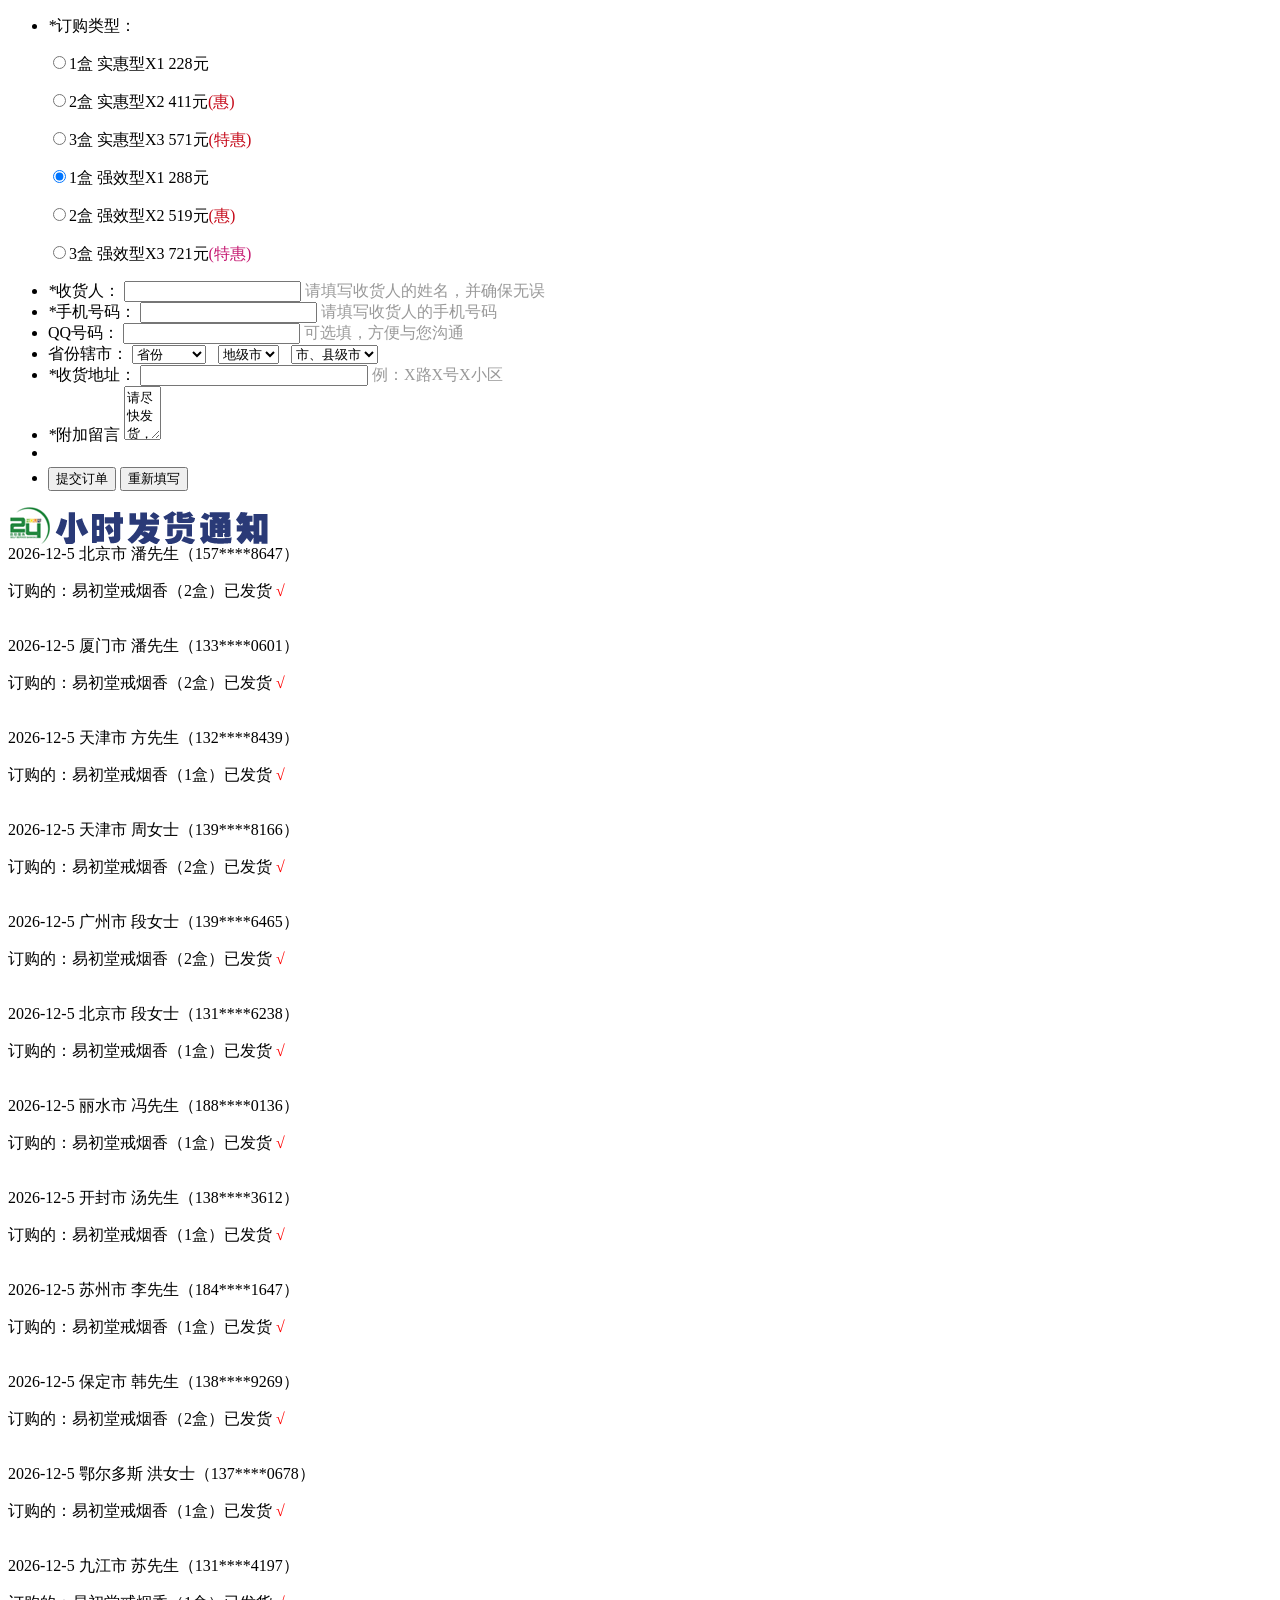
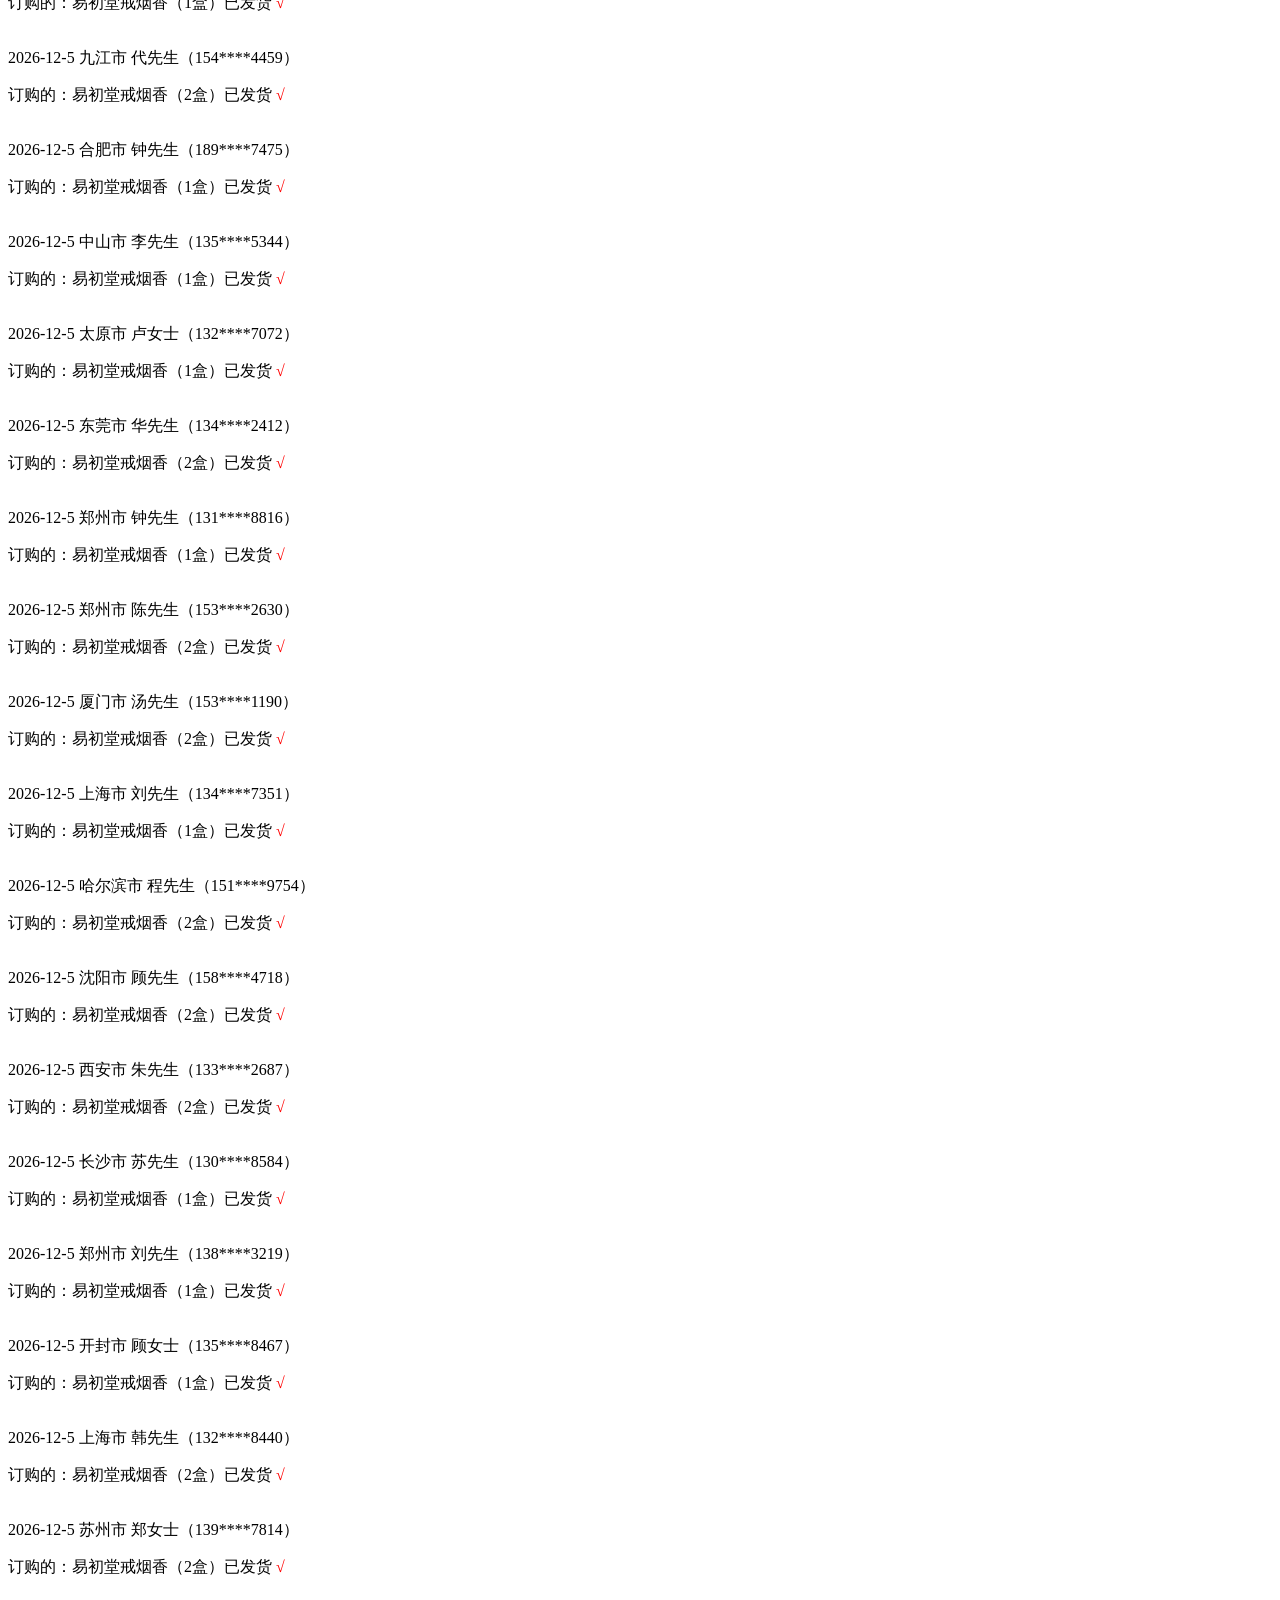
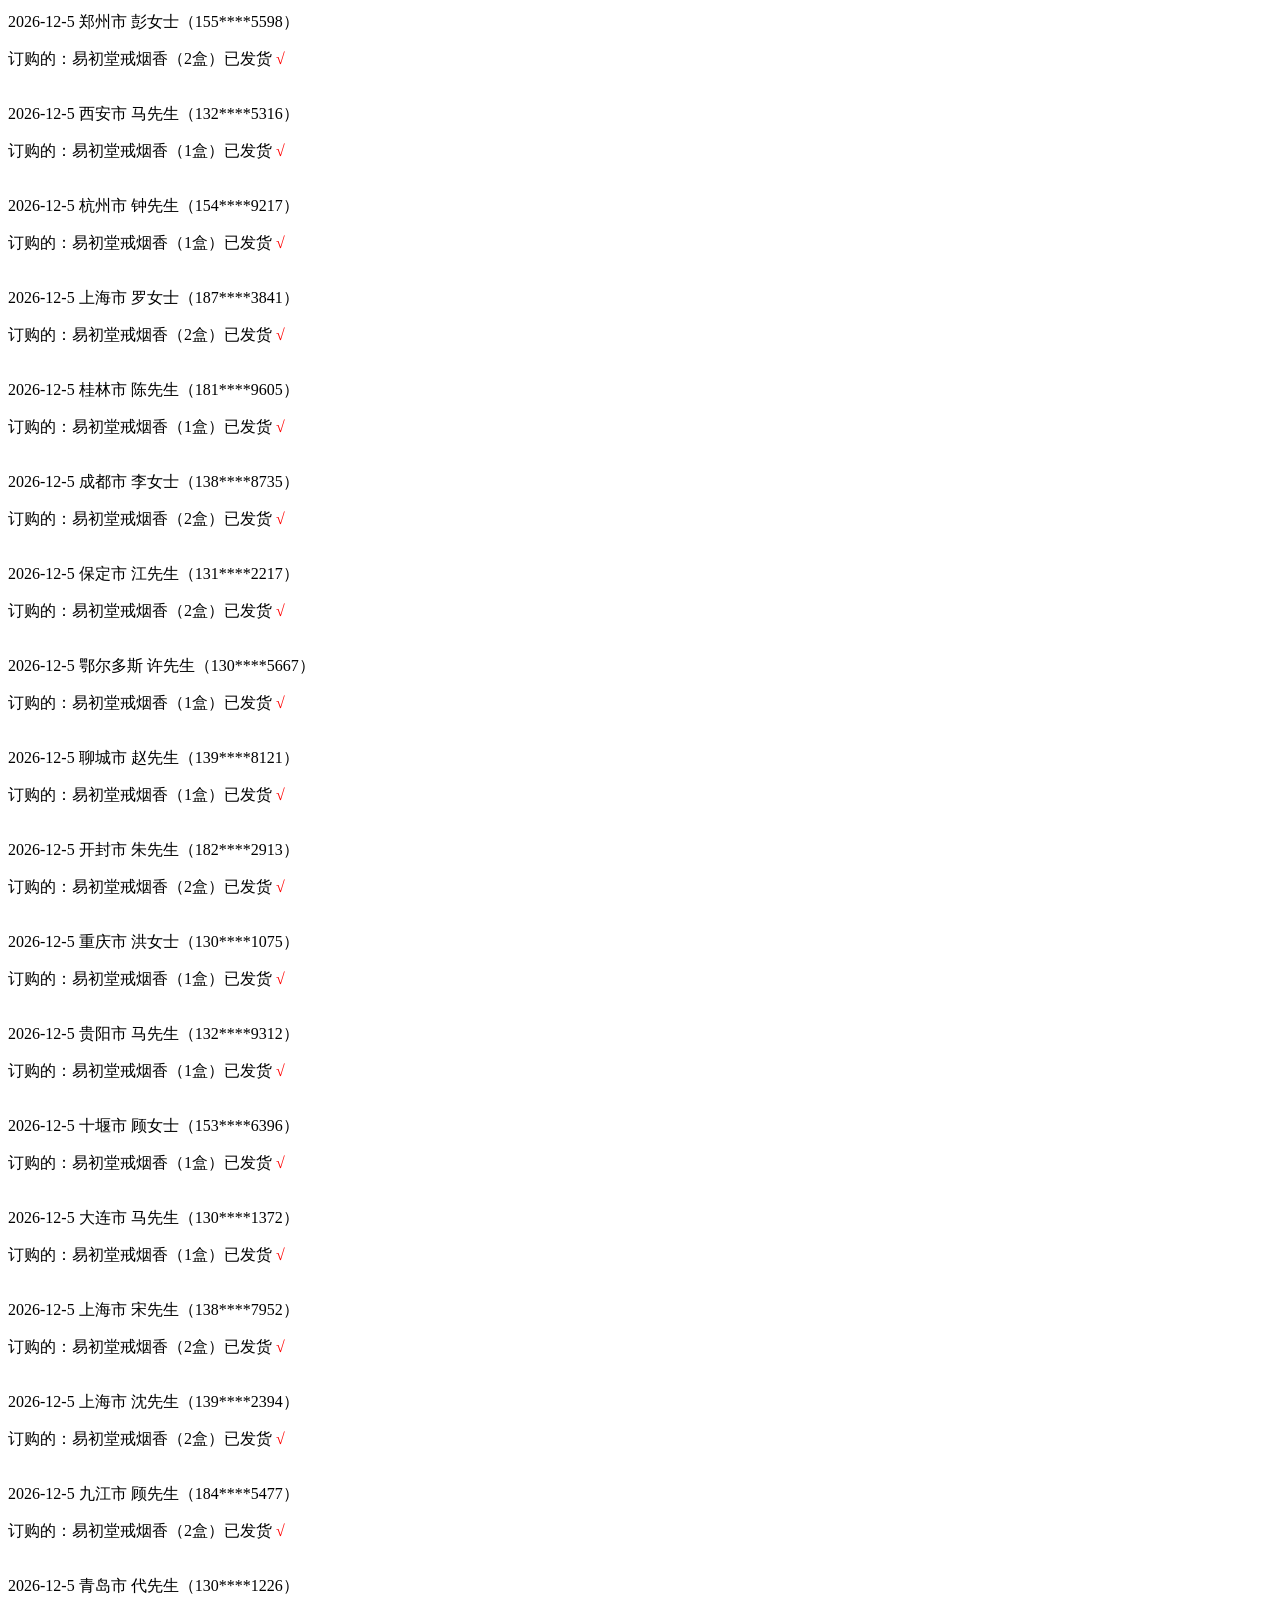
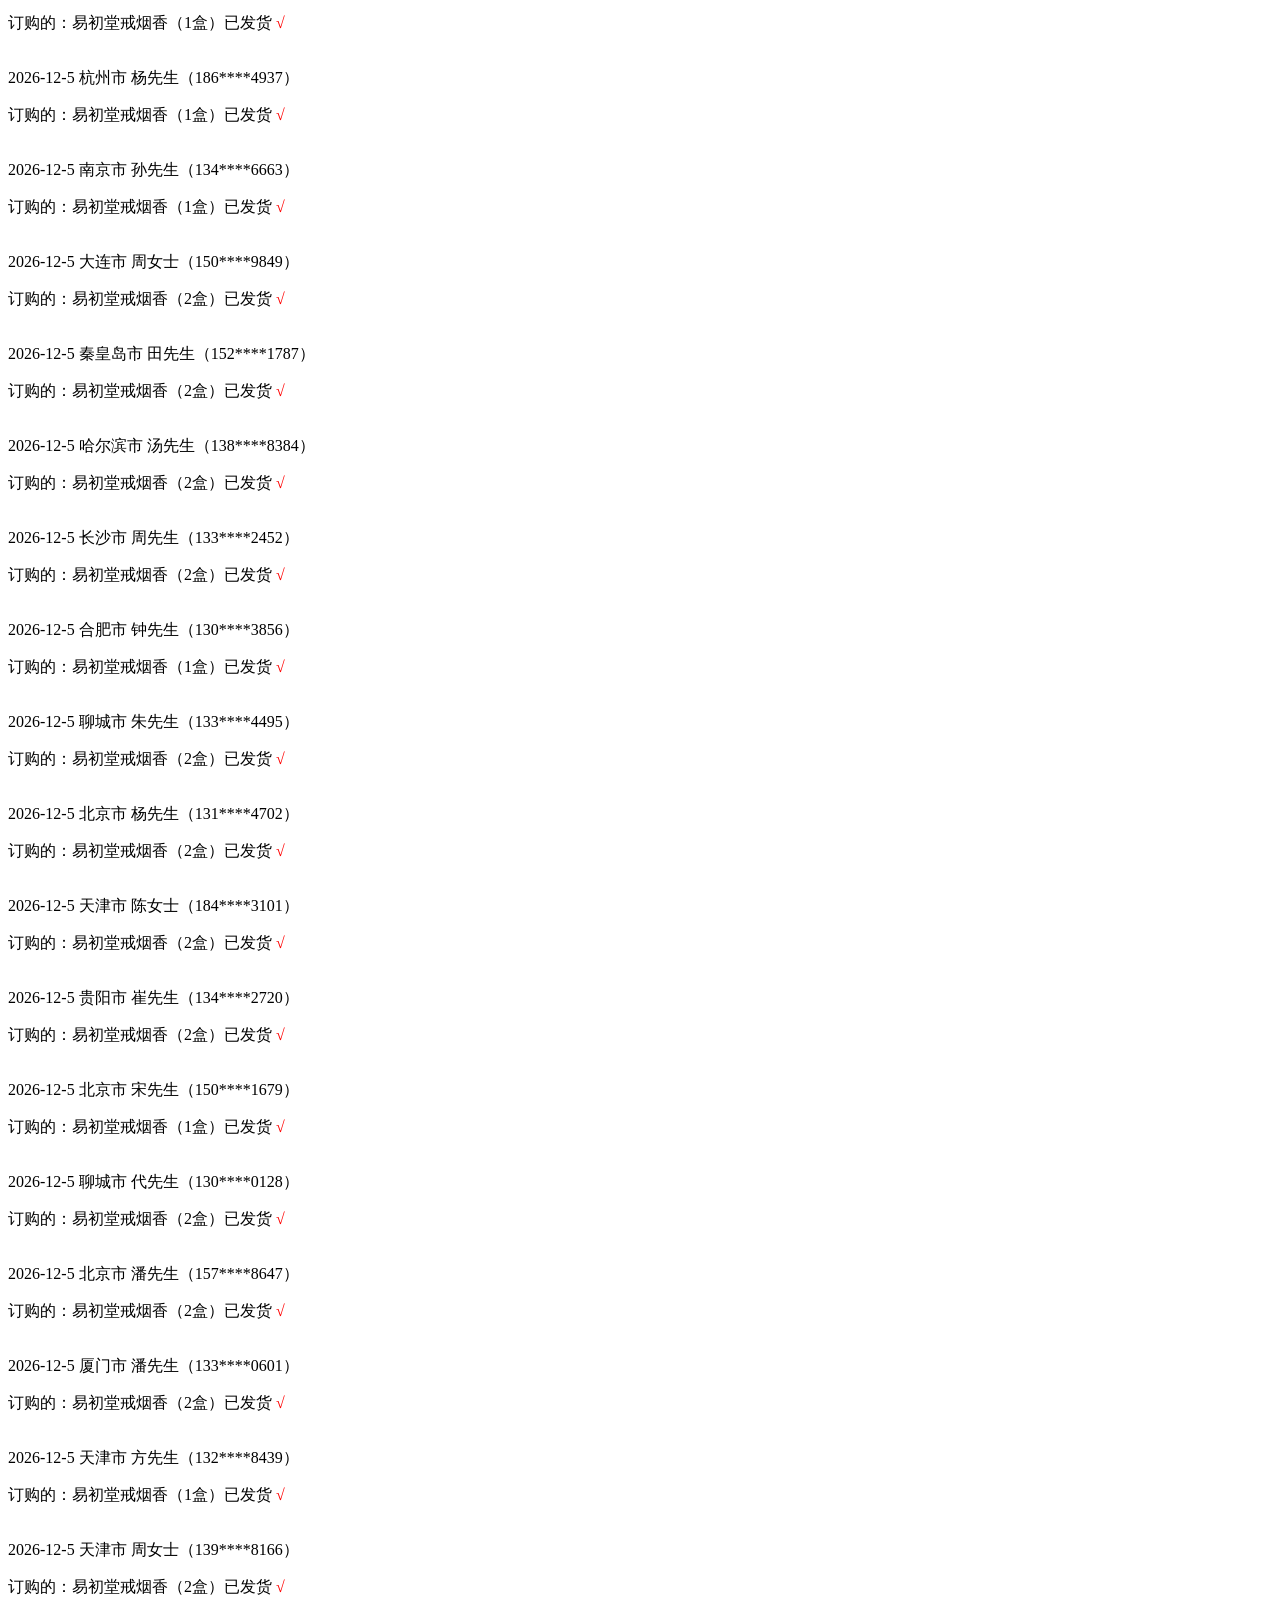
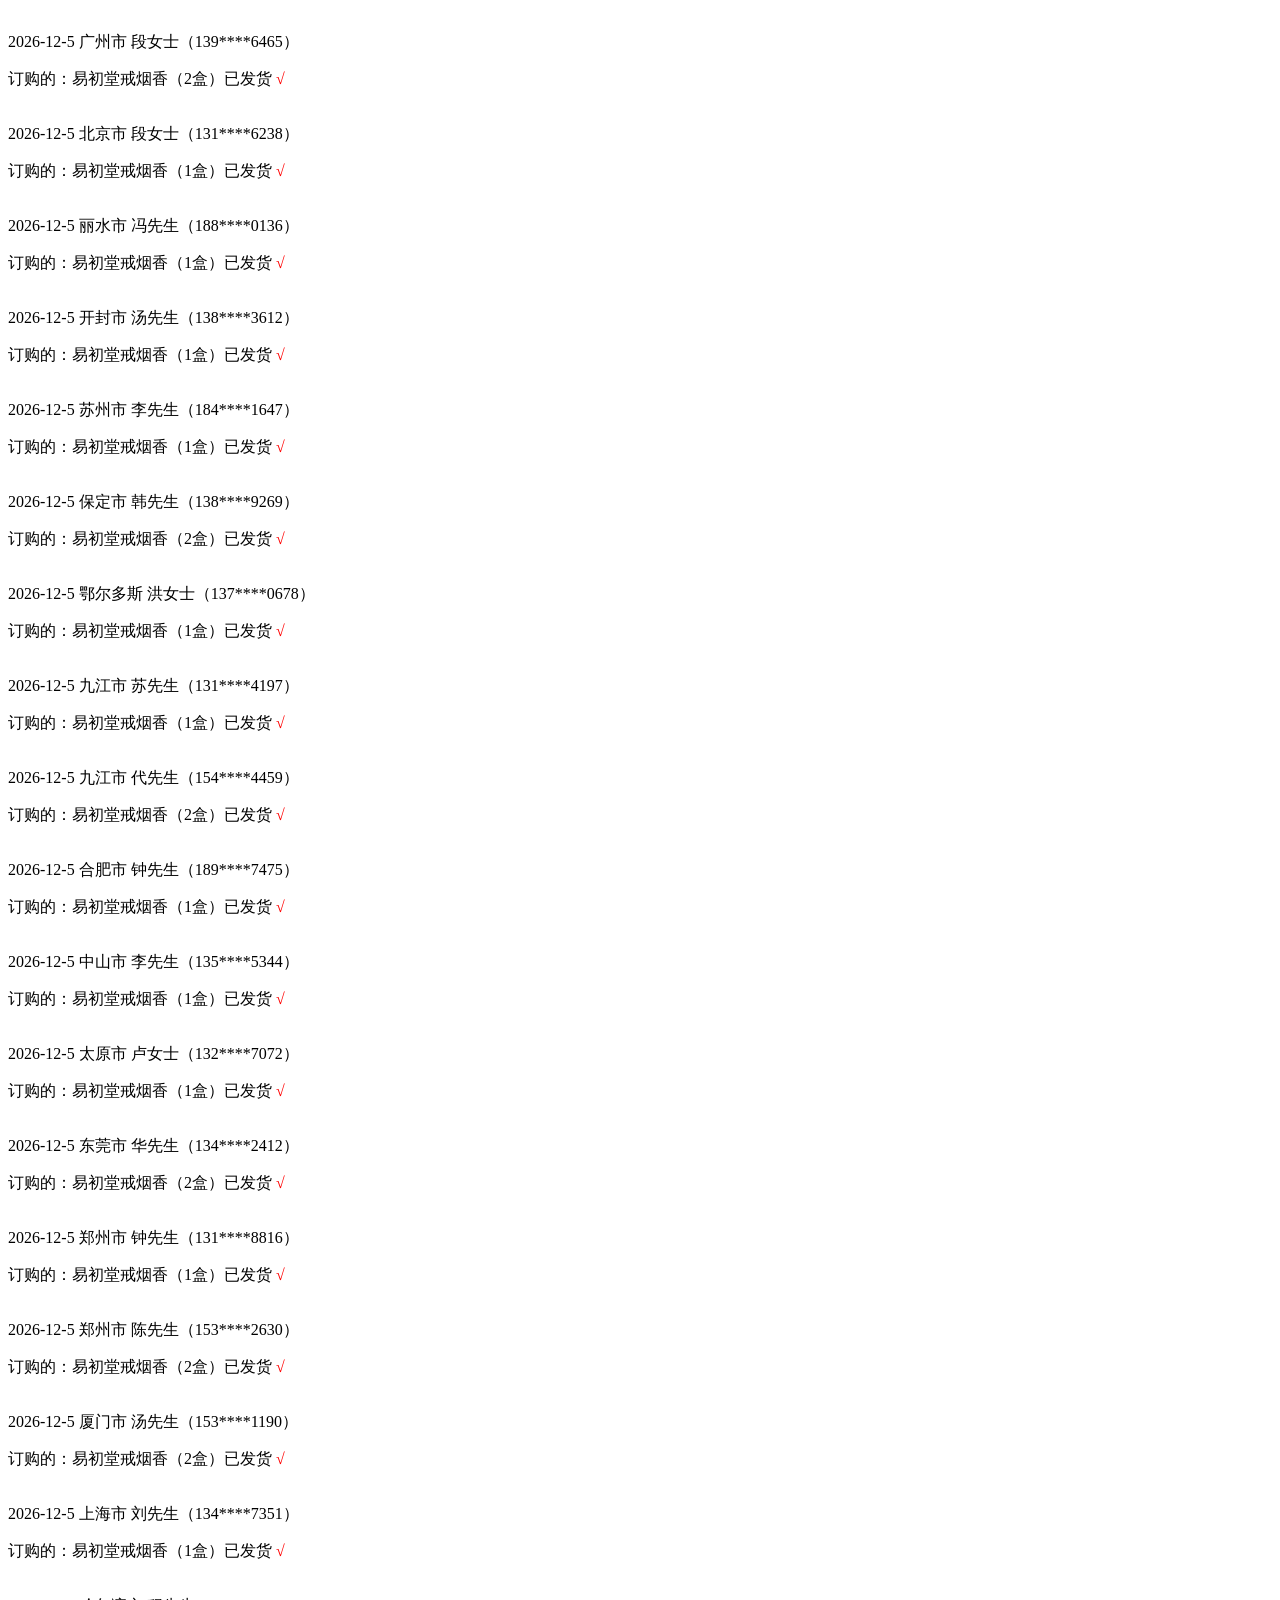
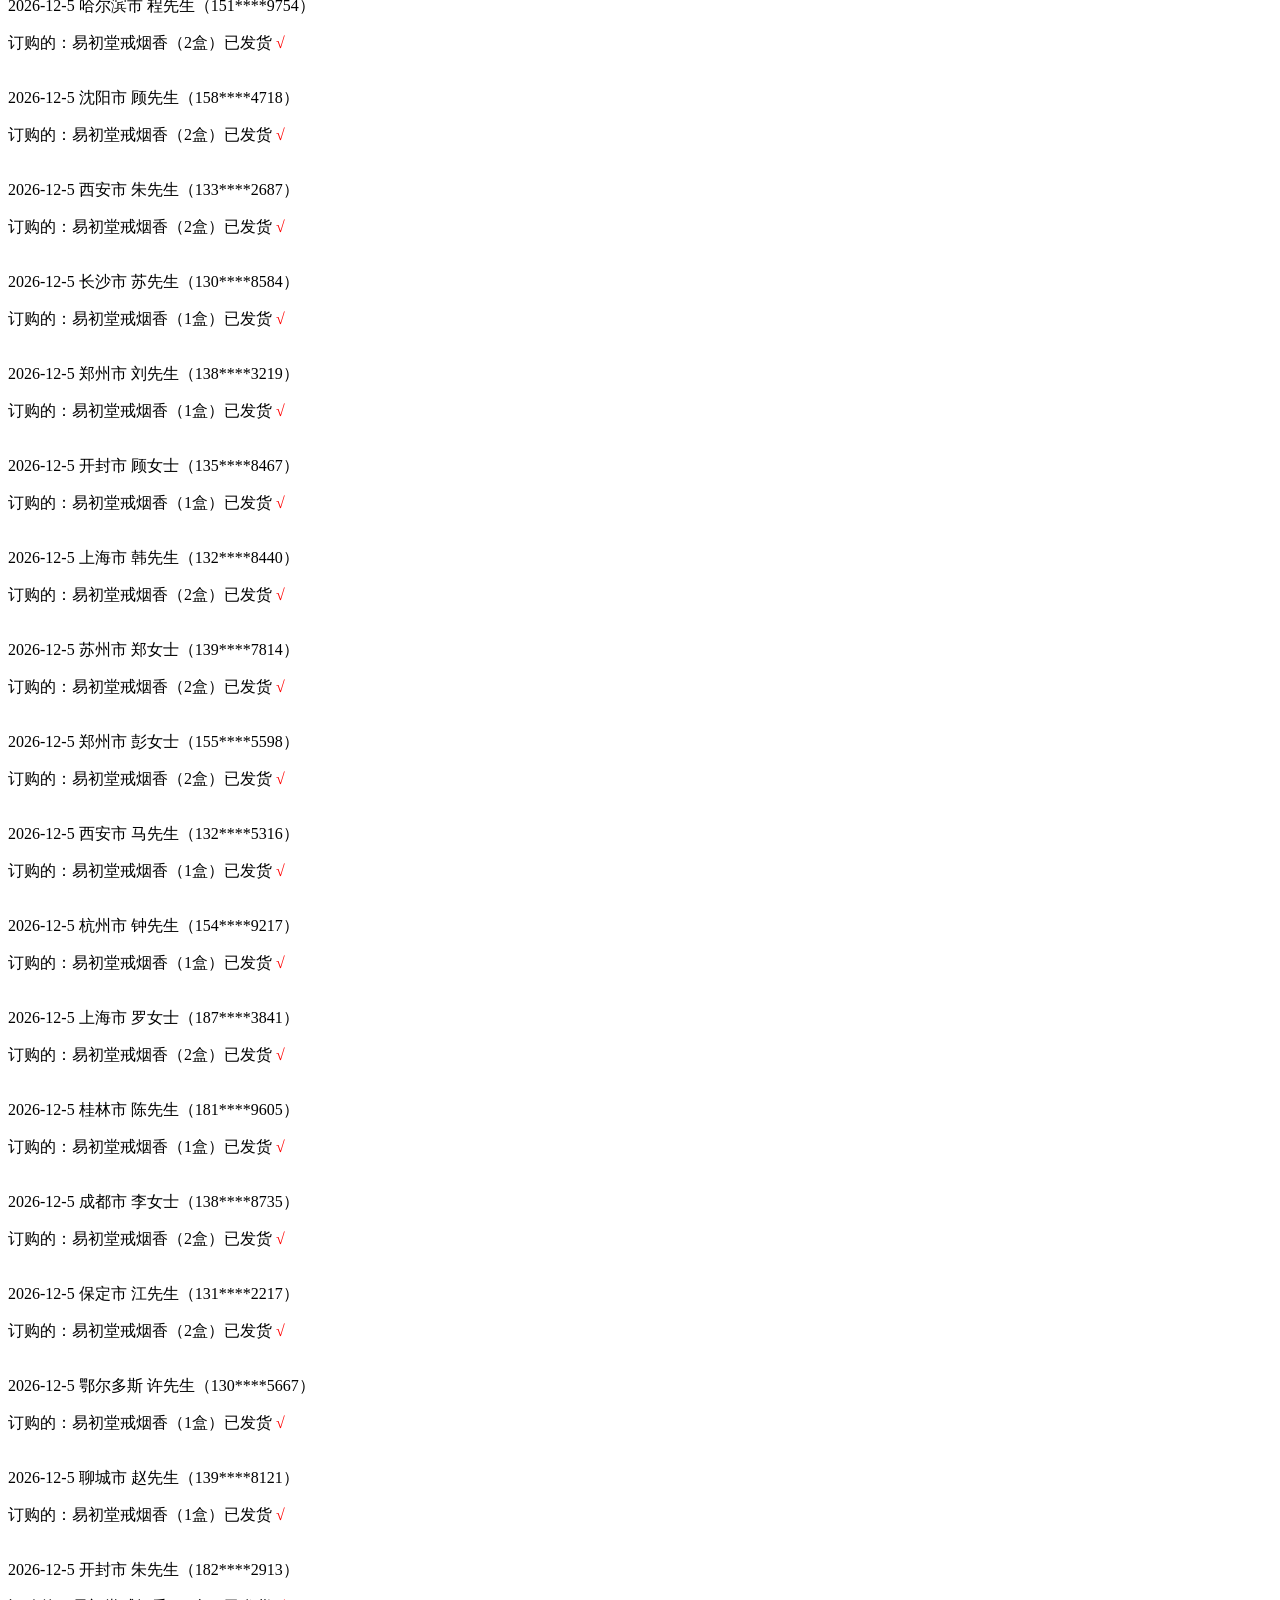
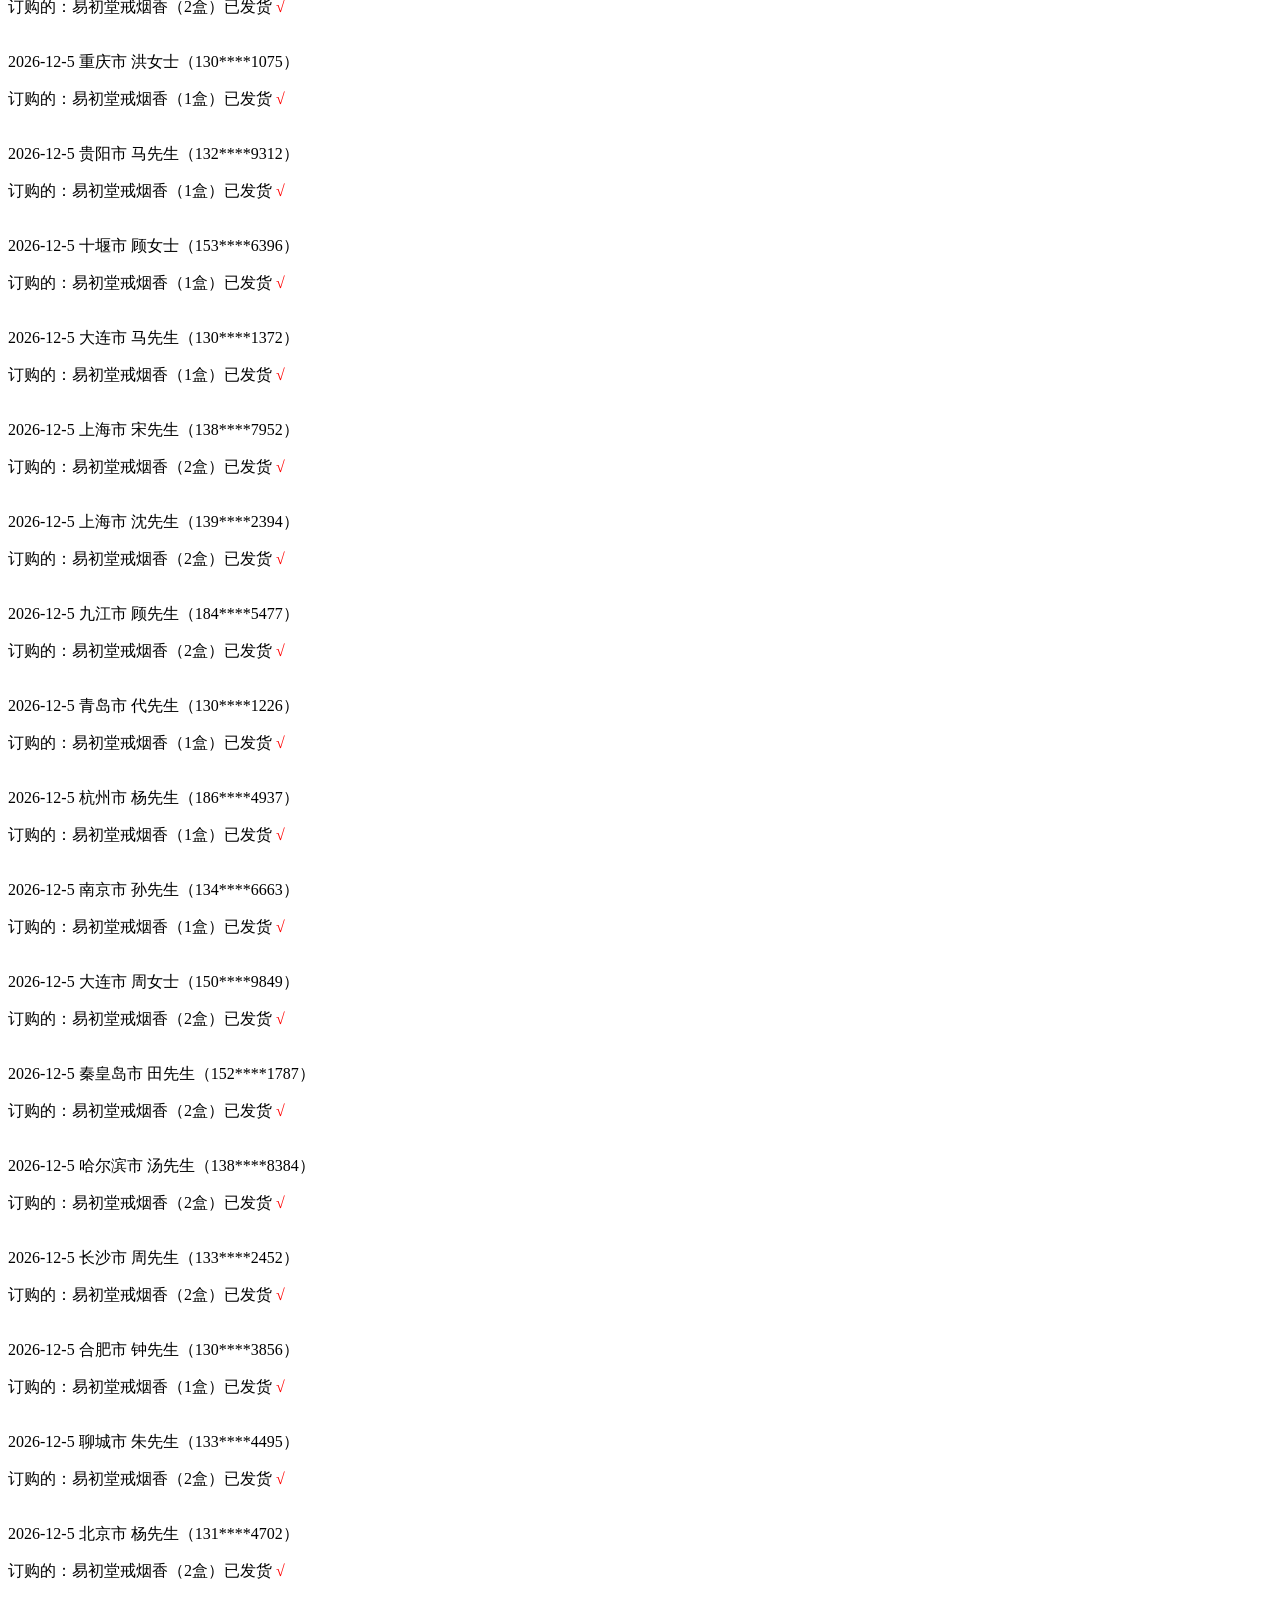
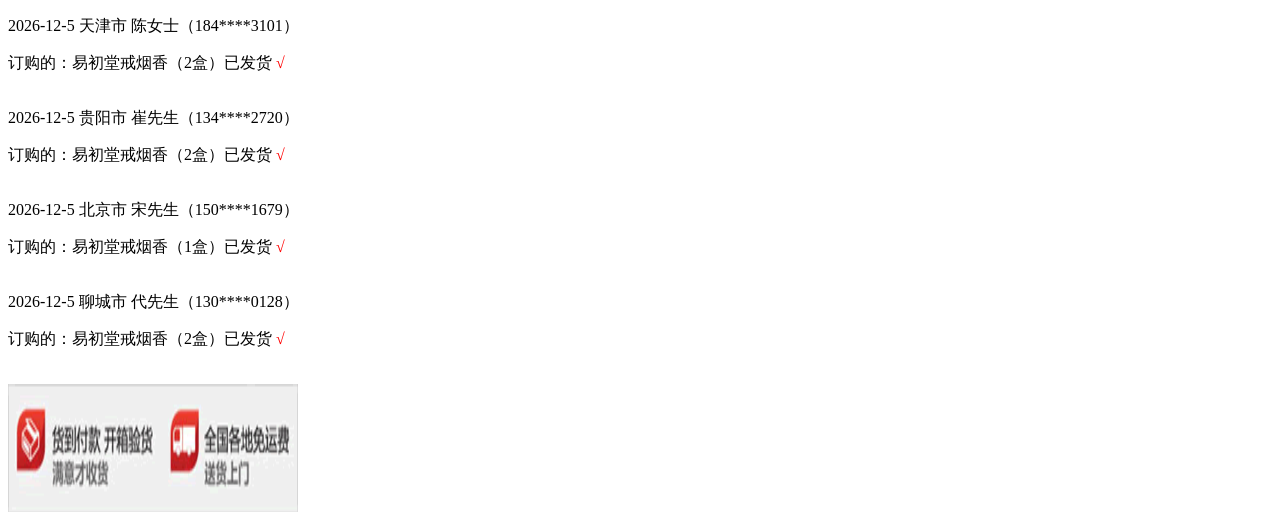
==== files/order.html @ 6dbd4be1 "update project: support return html page" ====
<!DOCTYPE HTML PUBLIC "-//W3C//DTD HTML 4.01 Transitional//EN" "http://www.w3c.org/TR/1999/REC-html401-19991224/loose.dtd">
<HTML xmlns="http://www.w3.org/1999/xhtml">
<HEAD>
<TITLE>张振亚戒烟香官方网站-在线订购系统</TITLE>
<meta name="keywords" content="在线订购张振亚戒烟香">
<meta name="description" content="张振亚戒烟香官网提醒您：只需要输入订购信息，我们客服人员将会在24小时内跟您联系确认地址发货！">
<META http-equiv=Content-Type content="text/html; charset=UTF-8">
<link href="https://jdwang1.github.io/ad_jieyan/files/public.css" rel="stylesheet" type="text/css" />
<SCRIPT language=javascript>

        var code;
        function createCode()
        {
         code = "";
         var codeLength = 6; //验证码的长度
         var checkCode = document.getElementById("checkCode");
         var codeChars = new Array(0, 1, 2, 3, 4, 5, 6, 7, 8, 9,
              'a','b','c','d','e','f','g','h','i','j','k','l','m','n','o','p','q','r','s','t','u','v','w','x','y','z',
              'A', 'B', 'C', 'D', 'E', 'F', 'G', 'H', 'I', 'J', 'K', 'L', 'M', 'N', 'O', 'P', 'Q', 'R', 'S', 'T', 'U', 'V', 'W', 'X', 'Y', 'Z'); //所有候选组成验证码的字符，当然也可以用中文的
         for(var i = 0; i < codeLength; i++)
         {
          var charNum = Math.floor(Math.random() * 52);
          code += codeChars[charNum];
         }
         if(checkCode)
         {
          checkCode.className = "code";
          checkCode.innerHTML = code;
         }

        }
        function validateCode()
        {
         var inputCode=document.forma.pwd.value;
         if(inputCode.length <= 0)
         {
          alert("请输入验证码！");
         }
         else if(inputCode.toUpperCase() != code.toUpperCase())
         {
           alert("验证码输入有误！");
           createCode();
         }
         else
         {
          // alert("验证码正确！");
          return true;
         }
         return false;
        }



    function checkform(){
            	if(document.forma.username.value==''){
            		alert('请填写收货人的姓名！');
            		document.forma.username.focus();
            		return false;
            	}
				if (forma.username.value.length < 2 || forma.username.value.length > 20)
	{
		alert("提示：姓名格式错误！");
		forma.username.focus();
		return (false);
	}
				if(document.forma.product.value==''){
            		alert('产品类型不能为空，请重新填写！');
            		document.forma.product.focus();
            		return false;
            	}
				if(document.forma.mobile.value==''){
            		alert('提示：填写的手机号码错误，必须是11位！');
            		document.forma.mobile.focus();
            		return false;
            	}
				if (forma.mobile.value.length < 11 || forma.mobile.value.length >11)
	{
		alert("提示：手机只能是11位数字！");
		forma.mobile.focus();
		return (false);
	}

				if(document.forma.address.value==''){
            		alert('提示：请填写您的收件地址！');
            		document.forma.address.focus();
            		return false;
            	}
				if(forma.address.value.length<2 || forma.address.value.length >60){
            		alert('提示：收件地址错误，请填写详细地址！');
            		document.forma.address.focus();
            		return false;
            	}
				if(forma.guest.value.length<2 || forma.guest.value.length >60){
            		alert('提示：留言必须填写！');
            		document.forma.guest.focus();
            		return false;
            	}

                // return validateCode();
    return true;
	
}
</SCRIPT>

<SCRIPT language=JavaScript>
<!--
function MM_reloadPage(init) {  //reloads the window if Nav4 resized
  if (init==true) with (navigator) {if ((appName=="Netscape")&&(parseInt(appVersion)==4)) {
    document.MM_pgW=innerWidth; document.MM_pgH=innerHeight; onresize=MM_reloadPage; }}
  else if (innerWidth!=document.MM_pgW || innerHeight!=document.MM_pgH) location.reload();
}
MM_reloadPage(true);
// -->
</SCRIPT>
</HEAD>
<BODY onload="createCode()">

<DIV id=wforder>
  <DIV class=wforderl>
    <!--<FORM name=forma onSubmit="return checkform();" action="http://119.29.81.170:8088/submit" method=post style="width:100%;margin:0;" target="_self">-->
    <FORM name=forma onSubmit="return checkform();" action="/submit" method=post style="width:100%;margin:0;" target="_self">

	<input type="hidden" value="" name="referer" id="referer">

<input type="hidden" value="" name="url" id="url">

<input type="hidden" value="" name="purl" id="purl">

<script>

document.getElementById("referer").value = opener?opener.location.href:(top.document.referrer?top.document.referrer:top.location.href);

document.getElementById("url").value = top.location.href;

document.getElementById("purl").value = document.location;

</script>
      <DIV class=bdbox>
        <UL>
		<LI class="product"><SPAN class=bdl><EM>*</EM>订购类型：</SPAN> <SPAN class=bdr>
		  <div class="select">
		<div class="select_l">
		<dl><input type='radio' name='product' id="product" value='1盒 实惠型X1 228元'>1盒 实惠型X1 228元</dl>
		<dl><input type='radio' name='product' id="product" value='2盒 实惠型X2 411元'>2盒 实惠型X2 411元<font color="#c50717">(惠)</font></dl>
		<dl><input type='radio' name='product' id="product" value='3盒 实惠型X3 571元'>3盒 实惠型X3 571元<font color="#c50717">(特惠)</font></dl>
		</div>
		<div class="select_r">
		<dl><input type='radio' name='product' id="product" value='1盒 强效型X1 288元' checked>1盒 强效型X1 288元</dl>
		<dl><input type='radio' name='product' id="product" value='2盒 强效型X2 519元'>2盒 强效型X2 519元<font color="#c50717">(惠)</font></dl>
		<dl><input type='radio' name='product' id="product" value='3盒 强效型X3 721元'>3盒 强效型X3 721元<font color="#c501717">(特惠)</font></dl>
		</div>
		</div>
          </SPAN></LI>
          <LI><SPAN class=bdl><EM>*</EM>收货人：</SPAN><SPAN class=bdr>
            <INPUT name=username id="username"
  class="txt kda">
            <font color="#999999">请填写收货人的姓名，并确保无误</font></SPAN></LI>
          <LI><SPAN class=bdl><EM>*</EM>手机号码：</SPAN><SPAN class=bdr>
            <INPUT name=mobile id="mobile"
  class="txt kda">
            <font color="#999999">请填写收货人的手机号码</font></SPAN></LI>
          <LI><SPAN class=bdl>QQ号码：</SPAN><SPAN class=bdr>
            <INPUT name=qq
  class="txt kda">
            <font color="#999999">可选填，方便与您沟通</font> </SPAN></LI>
			
			  <LI><SPAN class=bdl>省份辖市：</SPAN><SPAN class=bdr>
            <select id="s_province" name="s_province"></select>&nbsp;&nbsp;
    <select id="s_city" name="s_city" ></select>&nbsp;&nbsp;
    <select id="s_county" name="s_county"></select>
    <script type="text/javascript" src="js/area.js"></script>
    <script type="text/javascript">_init_area();</script> </SPAN></LI>
          <LI><SPAN class=bdl><EM>*</EM>收货地址：</SPAN><SPAN class=bdr>
            <INPUT 
  class="txt kda" name=address style="width:220px;">
          <font color="#999999">例：X路X号X小区 </font></SPAN></LI>
          <LI class=guest style="height:48px;"><SPAN class=bdl><EM>*</EM>附加留言</SPAN><SPAN class=bdr>
            <TEXTAREA name=guest cols="2" class="guest wydb" style="height:48px;">请尽快发货，送货之前请电话联系，谢谢！</TEXTAREA>
          </SPAN></LI>

            <LI style="margin-top:10px;">          </LI>

          <!--<LI style="margin-top:15px;">-->
              <!--<SPAN class=bdl><EM>*</EM>验证码：</SPAN>-->
              <!--<SPAN class=bdr>-->
                  <!--<input type="text" name="CheckCode" id="pwd" class="inp" placeholder='验证码'  style="width:80px;float:left; height:20px; line-height:20px;"/>-->
                  <!--<div style="cursor:pointer;margin-left:0px;text-transform:uppercase; PADDING-LEFT:100px;" >-->
                      <!--<span class="code" id="checkCode" nclick="createCode()" ></span> &nbsp; &nbsp;&nbsp;-->
                      <!--<a href="#" onclick="createCode()">看不清换一张</a>-->
                  <!--</div>-->

              <!--&lt;!&ndash;<img id="vdimgck" align="absmiddle" onClick="createCode();" style="cursor:pointer;margin-left:0px;text-transform:uppercase;" alt="看不清？点击更换" src="http://shop.3tjy.com/Code_11.asp"  height="20" />&ndash;&gt;-->
          <!--</SPAN></LI>-->


          <LI style="margin-top:5px;"><SPAN class=bdl><EM></EM></SPAN><SPAN class=bdr>
            <INPUT class="send suba" value=提交订单 type=submit name=submit>
            <input type="reset" name="reset" value="重新填写" class="send subb" />
          </SPAN></LI>
        </UL>
      </DIV>
    </FORM>
  </DIV>
  <DIV class=wforderr>
    <DIV class=wftitle><IMG src="fhtit.gif" alt="tt"></DIV>
    <DIV style="OVERFLOW: hidden" id=wffahuo>
      <DIV style="OVERFLOW: hidden" id=wffahuo1>
        <SCRIPT type=text/javascript src="js/fahuo.js"></SCRIPT>
      </DIV>
      <DIV id=wffahuo2></DIV>
    </DIV>
    <DIV style="WIDTH: 290px; HEIGHT: 128px; OVERFLOW: hidden"><IMG 
src="tubiao.gif" alt="g" width=290 height=130></DIV>
    <SCRIPT type=text/javascript>
		    var speeds=30;
			var wffahuo=document.getElementById('wffahuo');
			var wffahuo1=document.getElementById('wffahuo1');
			var wffahuo2=document.getElementById('wffahuo2');
			wffahuo2.innerHTML=wffahuo1.innerHTML
			function Marquee1(){
			    if(wffahuo2.offsetHeight-wffahuo.scrollTop<=0)
				wffahuo.scrollTop-=wffahuo1.offsetHeight
				else{
				    wffahuo.scrollTop++
				}
			}
			var MyMar1=setInterval(Marquee1,speeds)
			wffahuo.onmouseover=function(){
			    clearInterval(MyMar1)
			}
			wffahuo.onmouseout=function(){
			    MyMar1=setInterval(Marquee1,speeds)
			}
		</SCRIPT>
  </DIV>
</DIV>
</BODY></HTML>
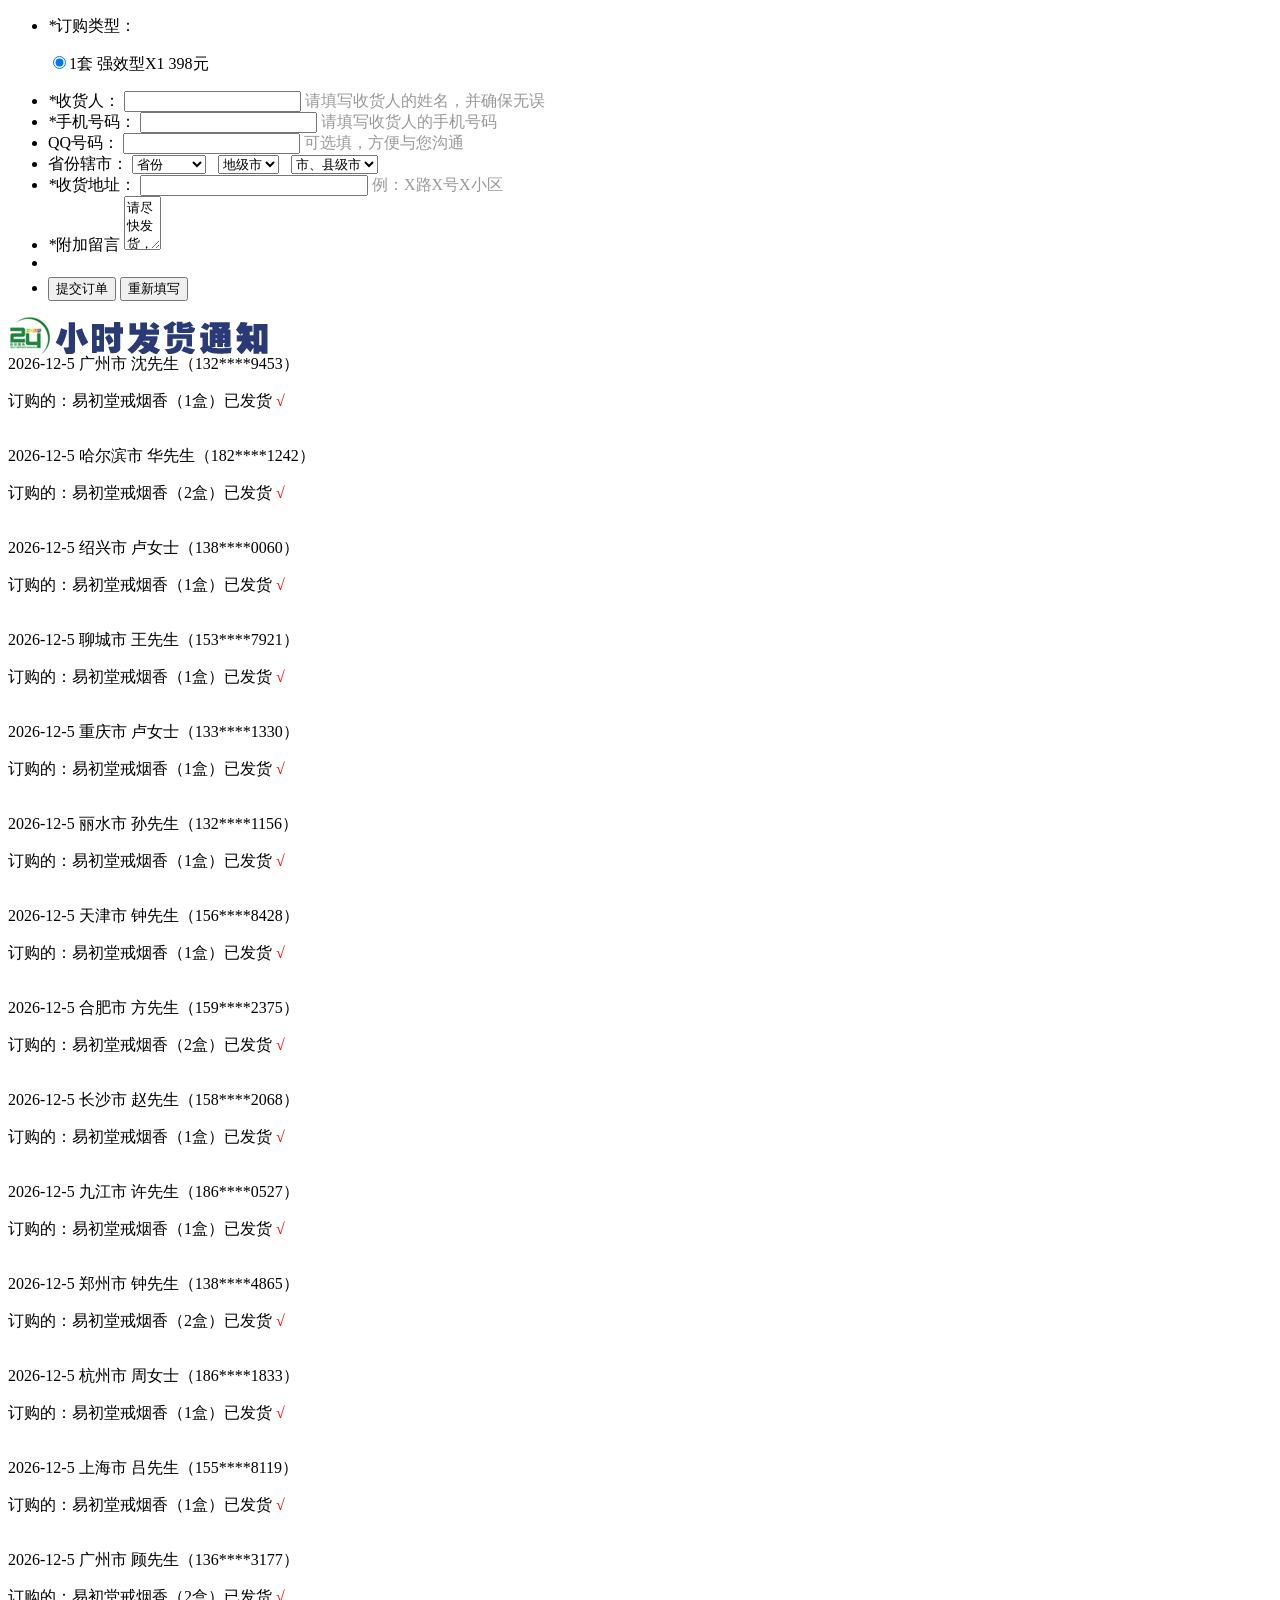
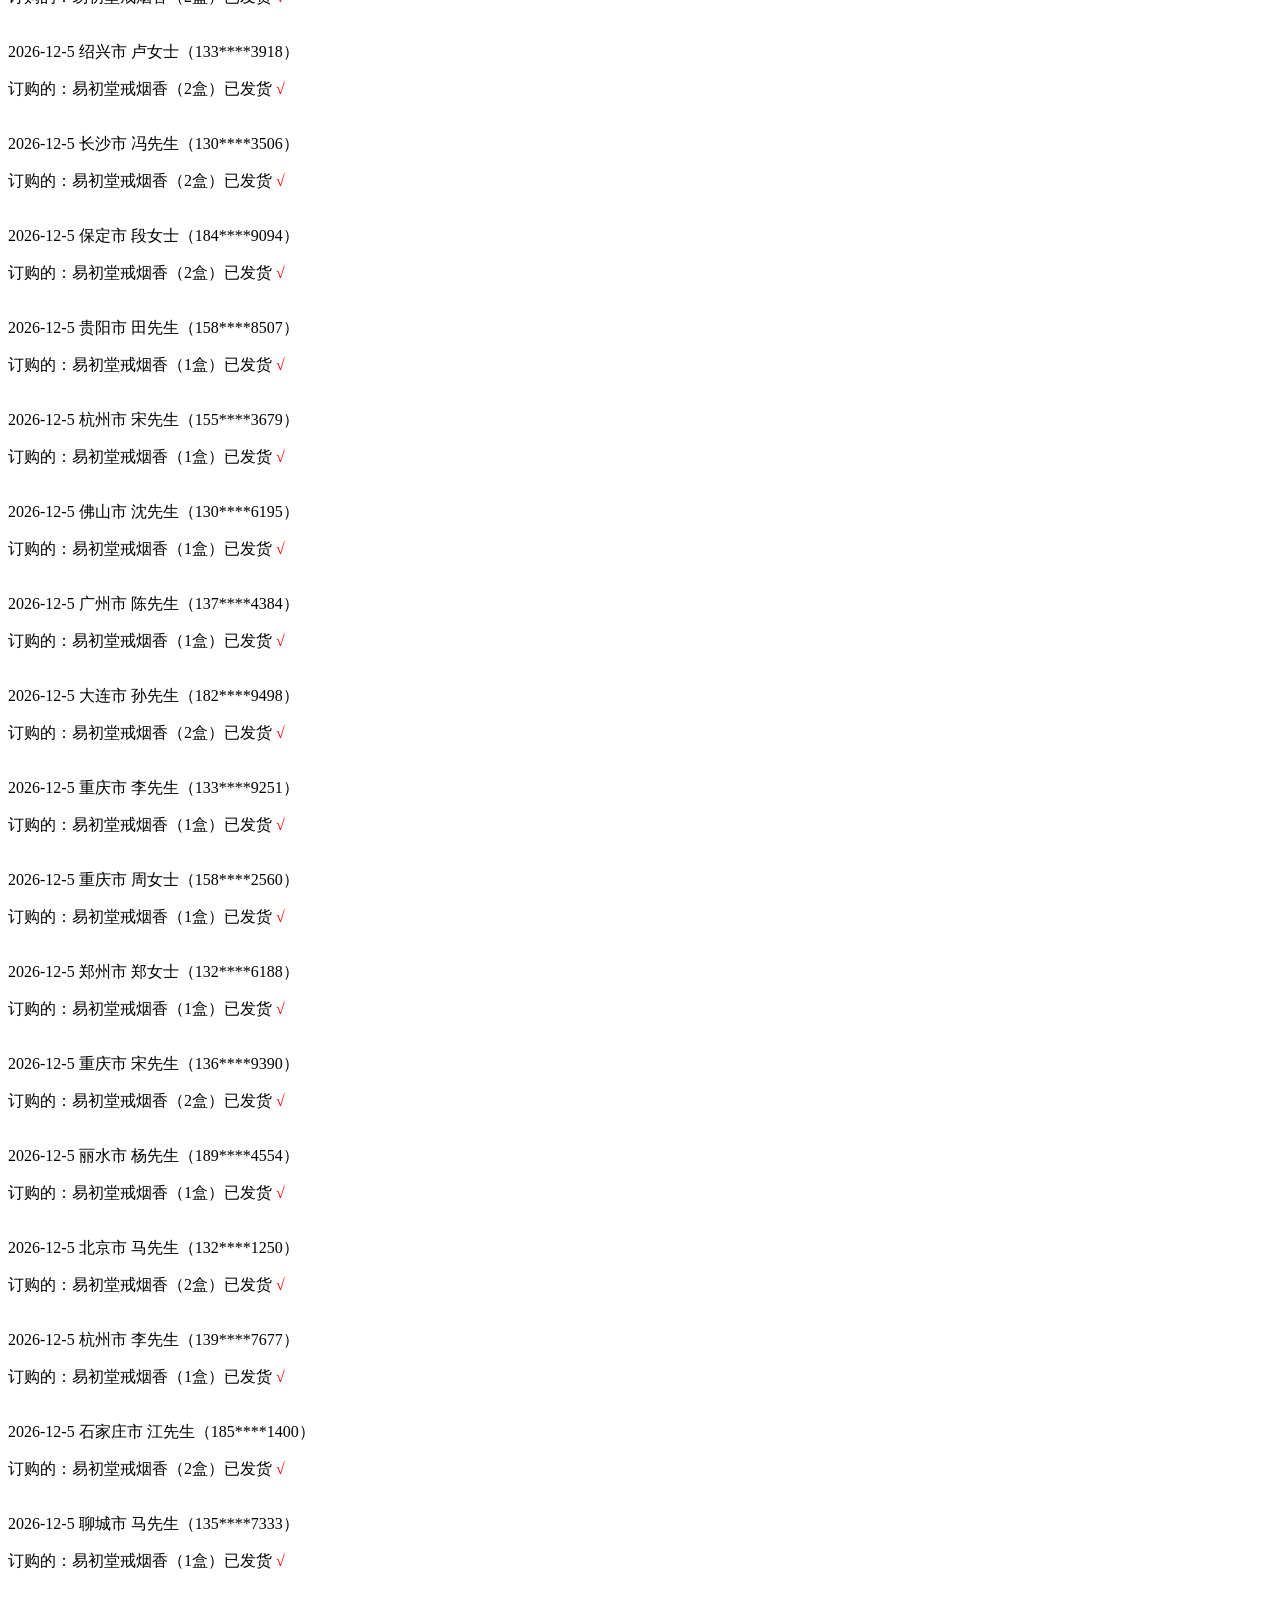
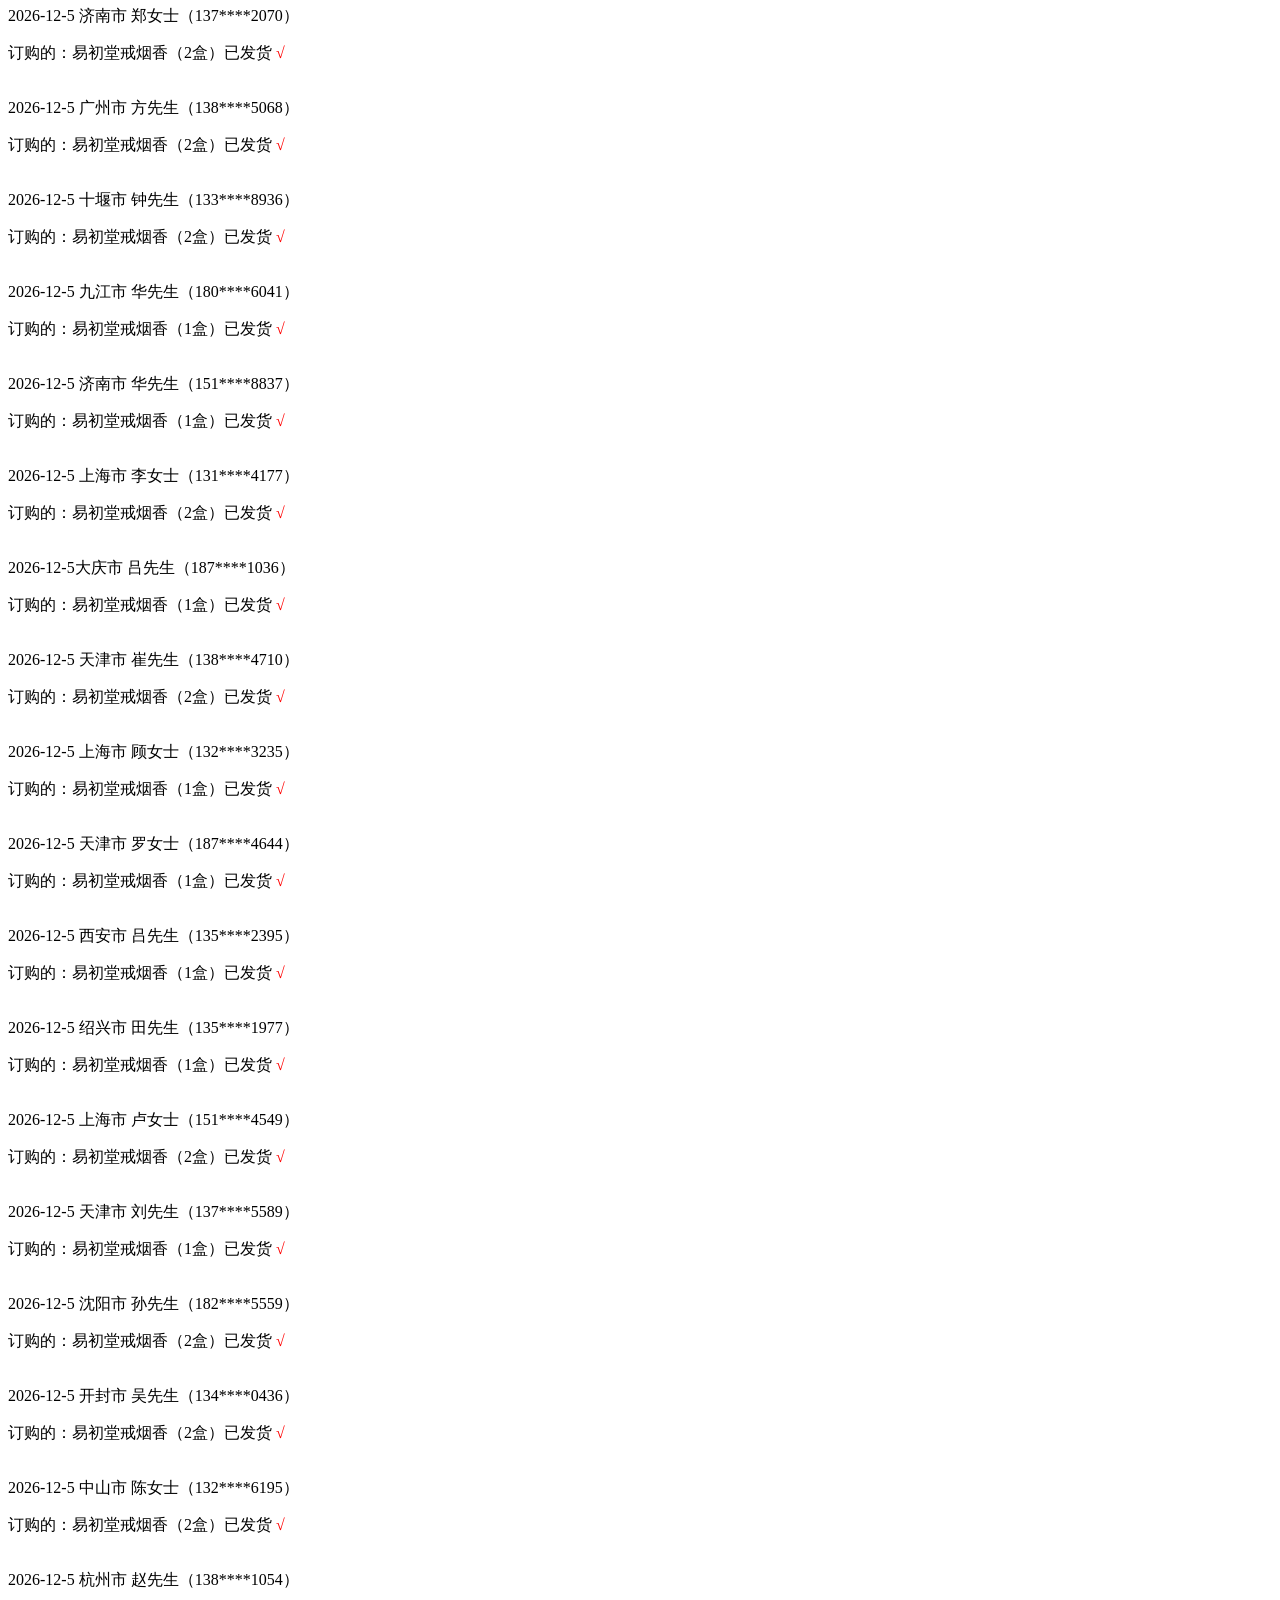
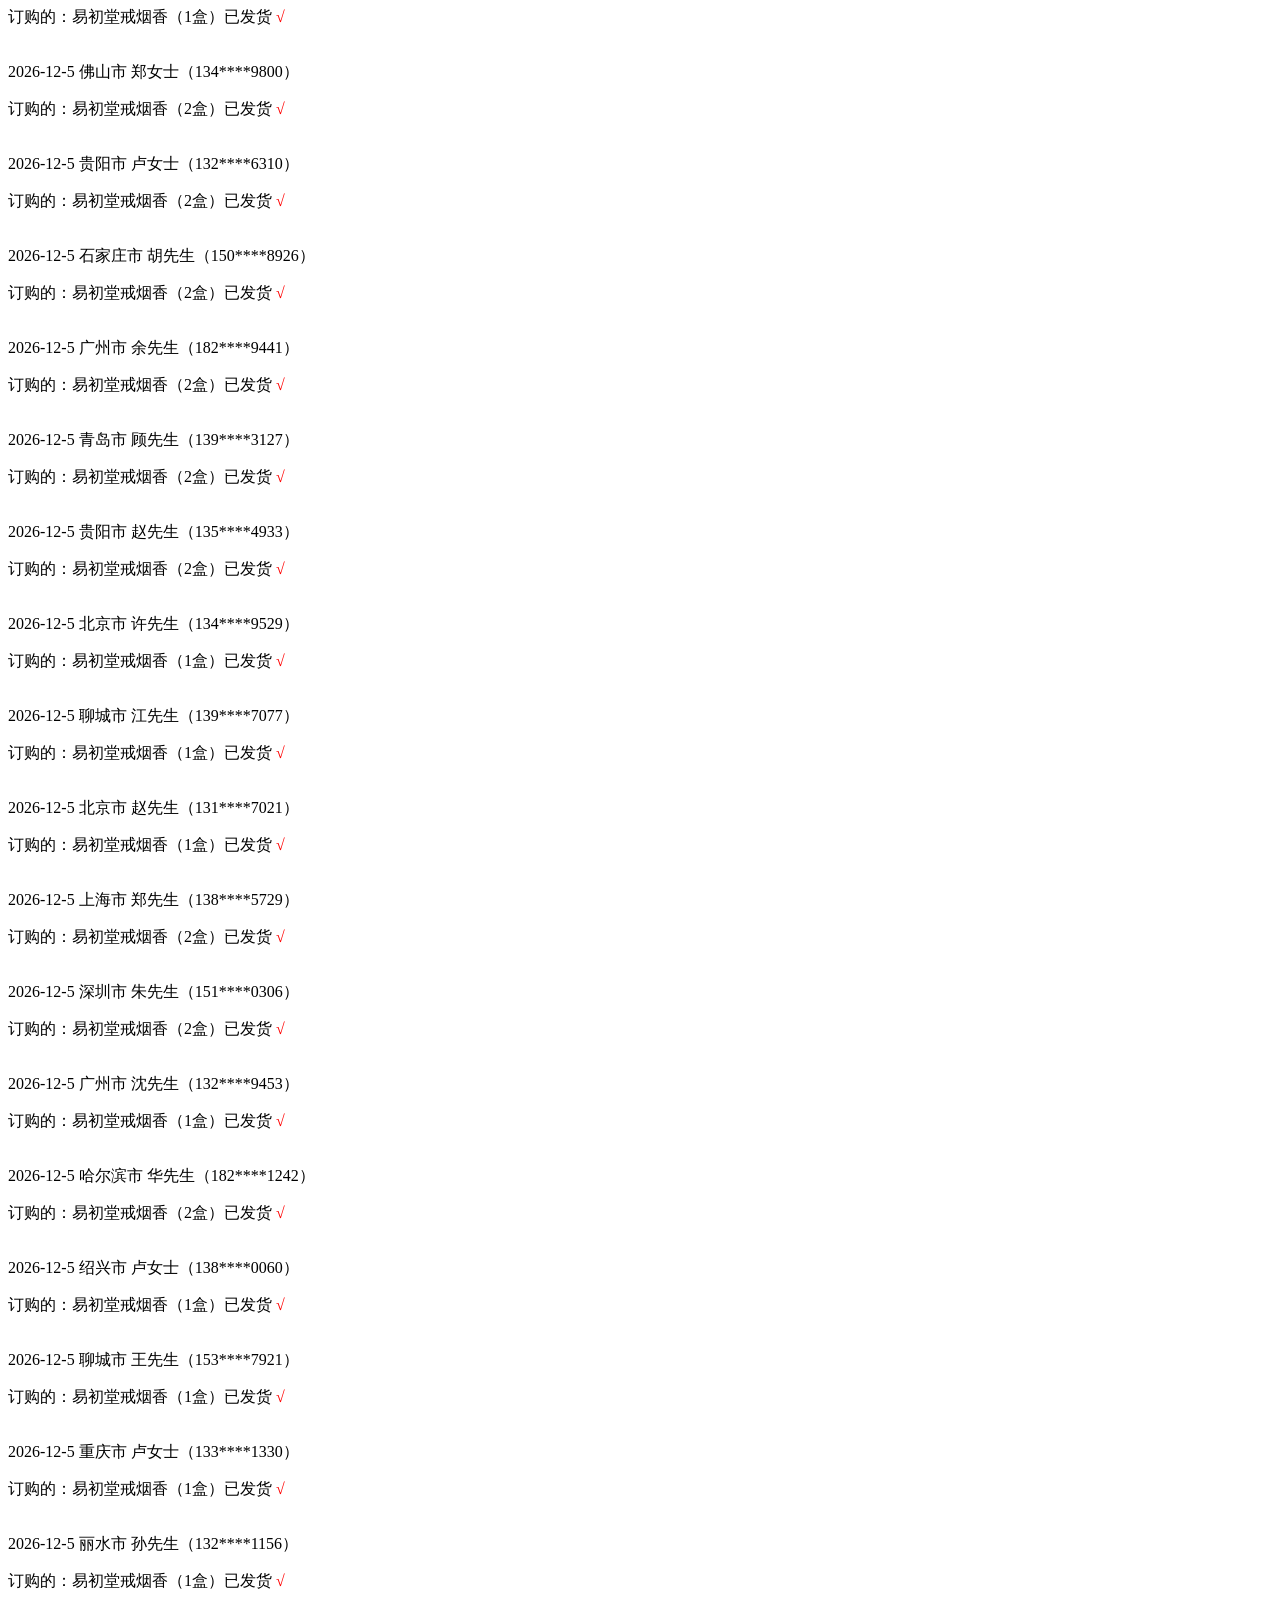
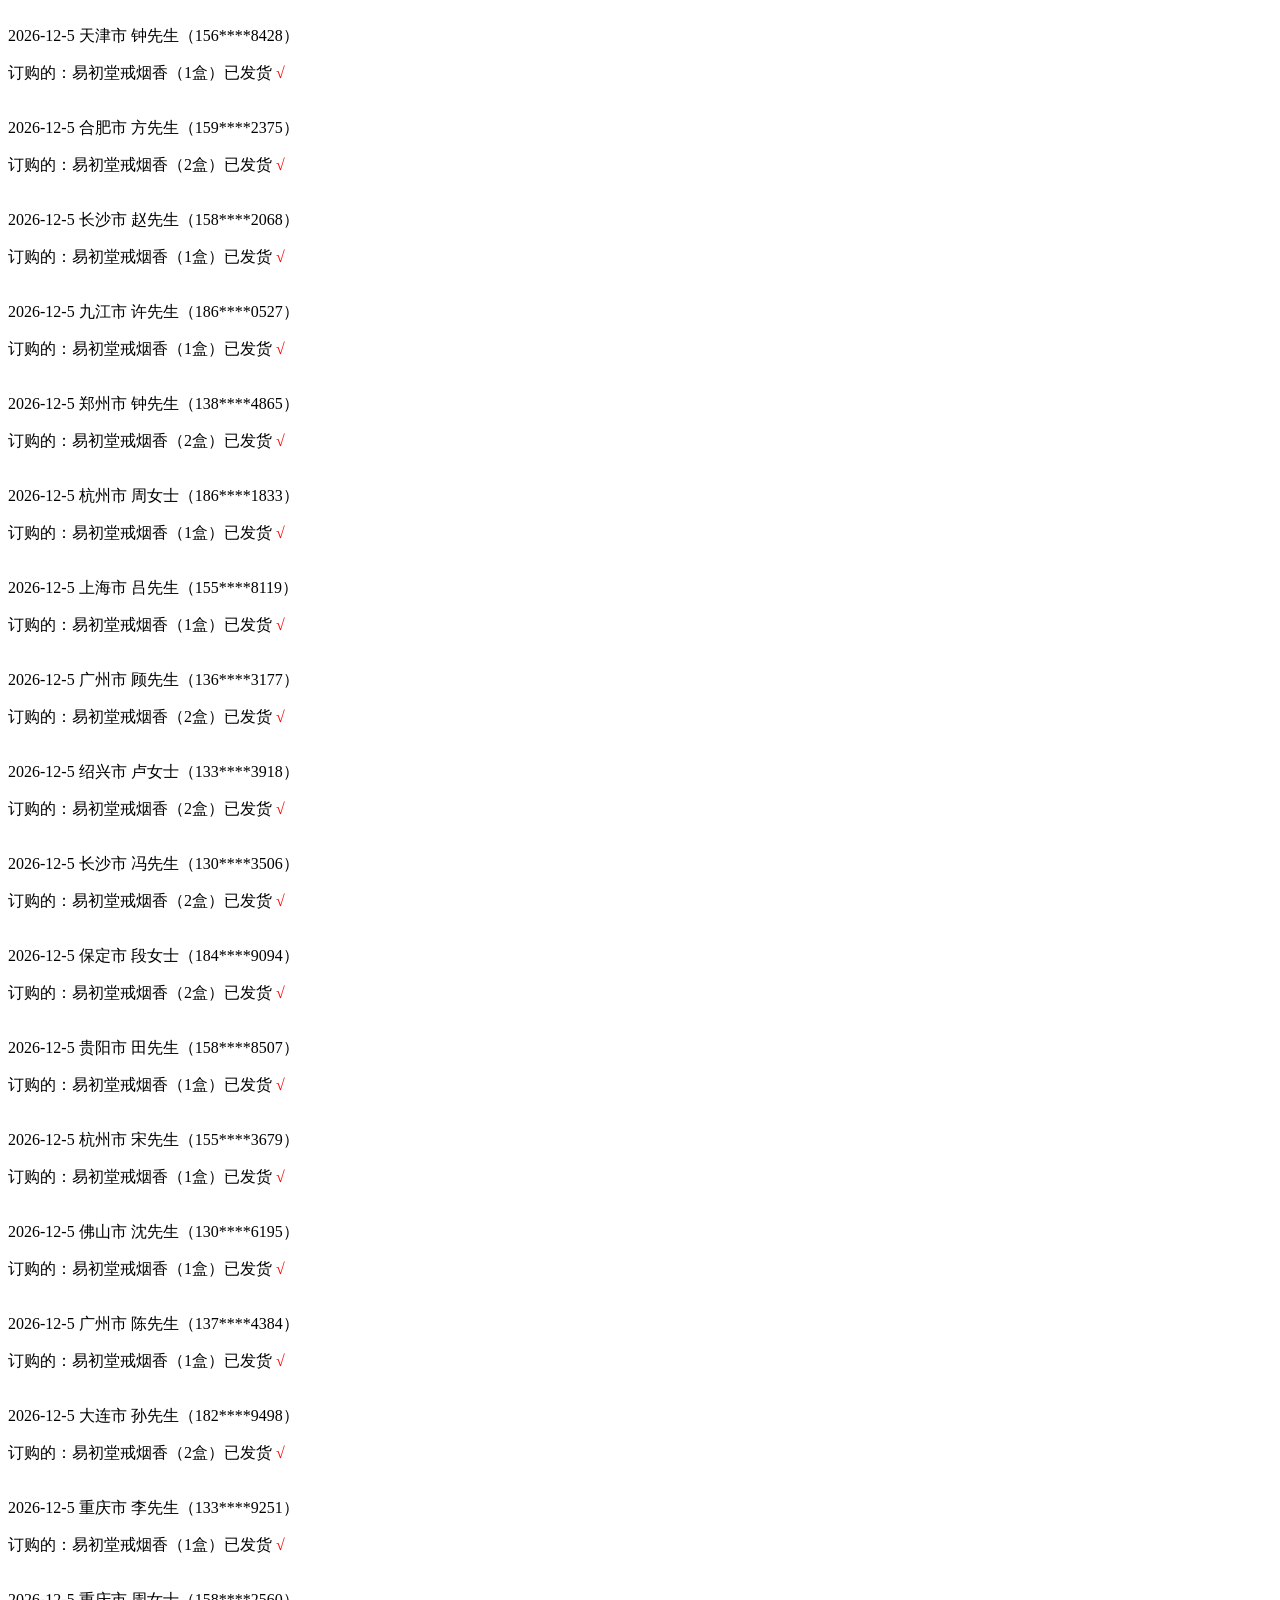
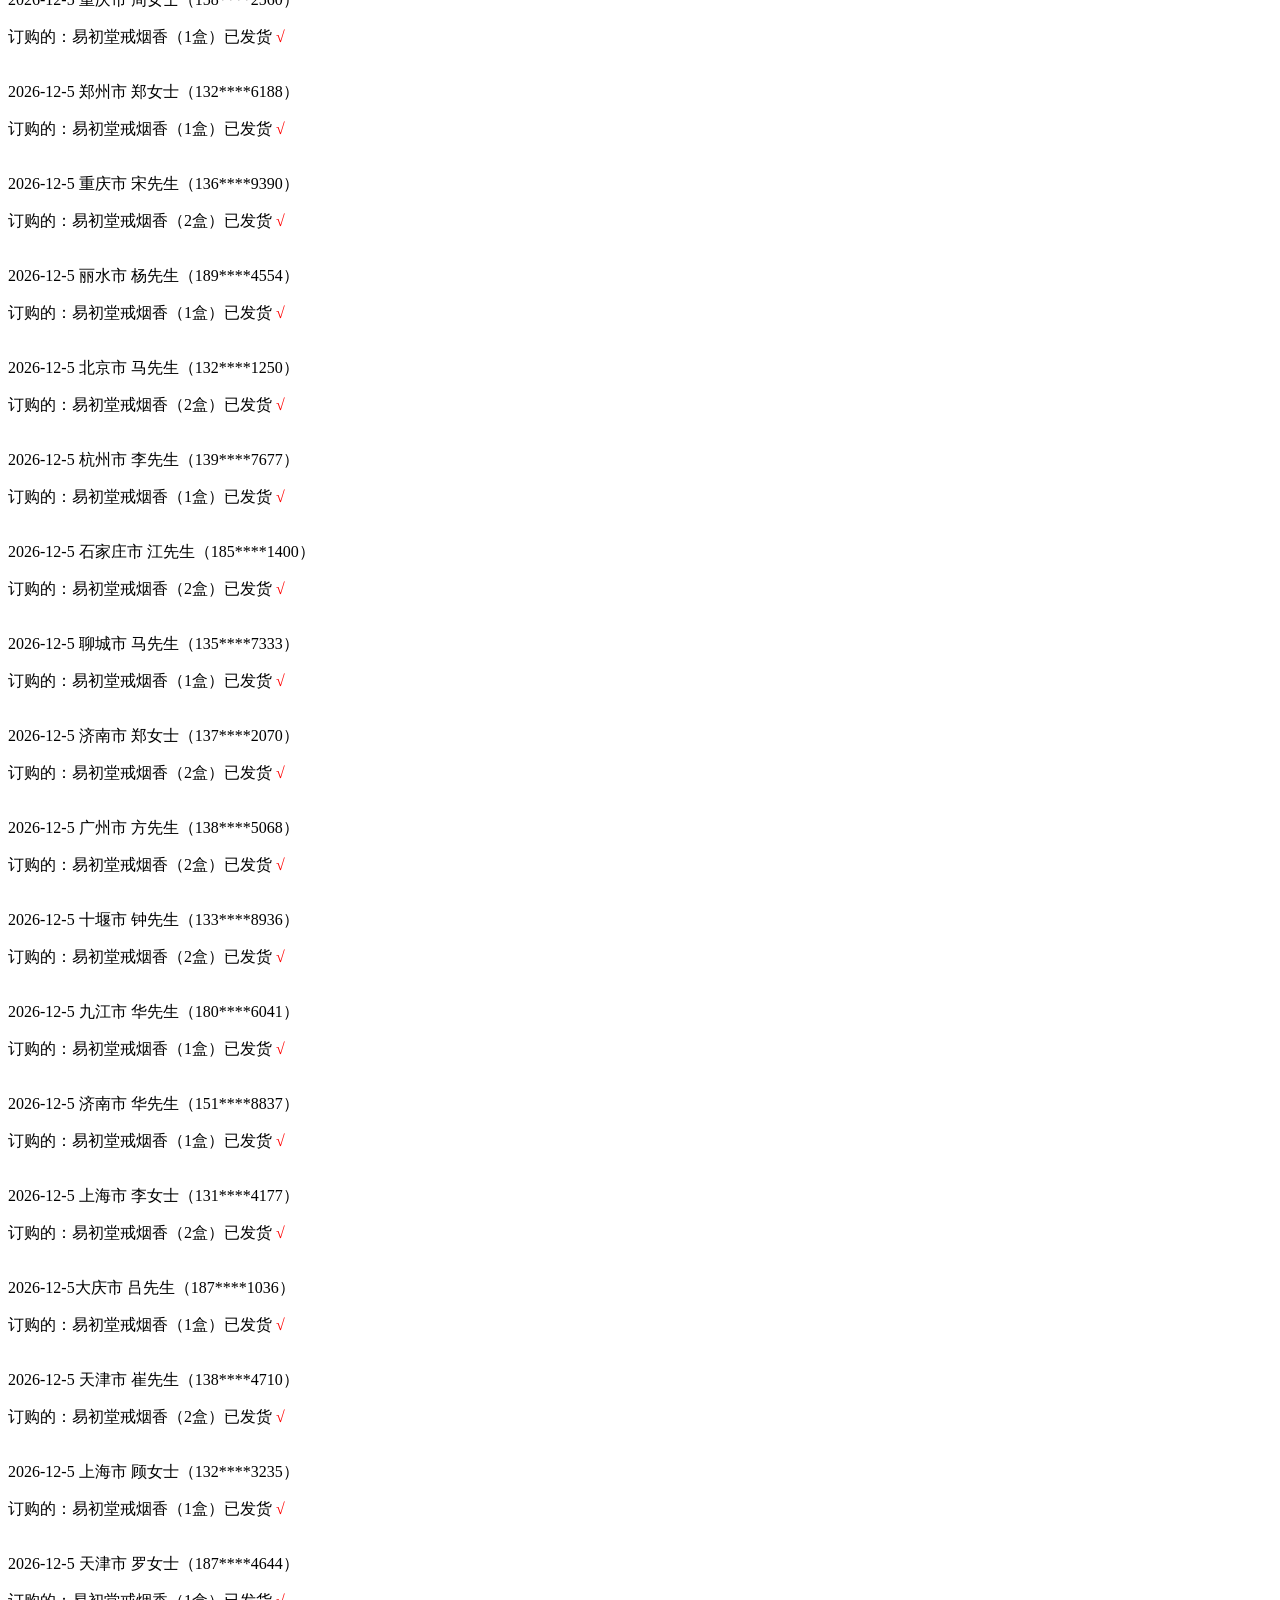
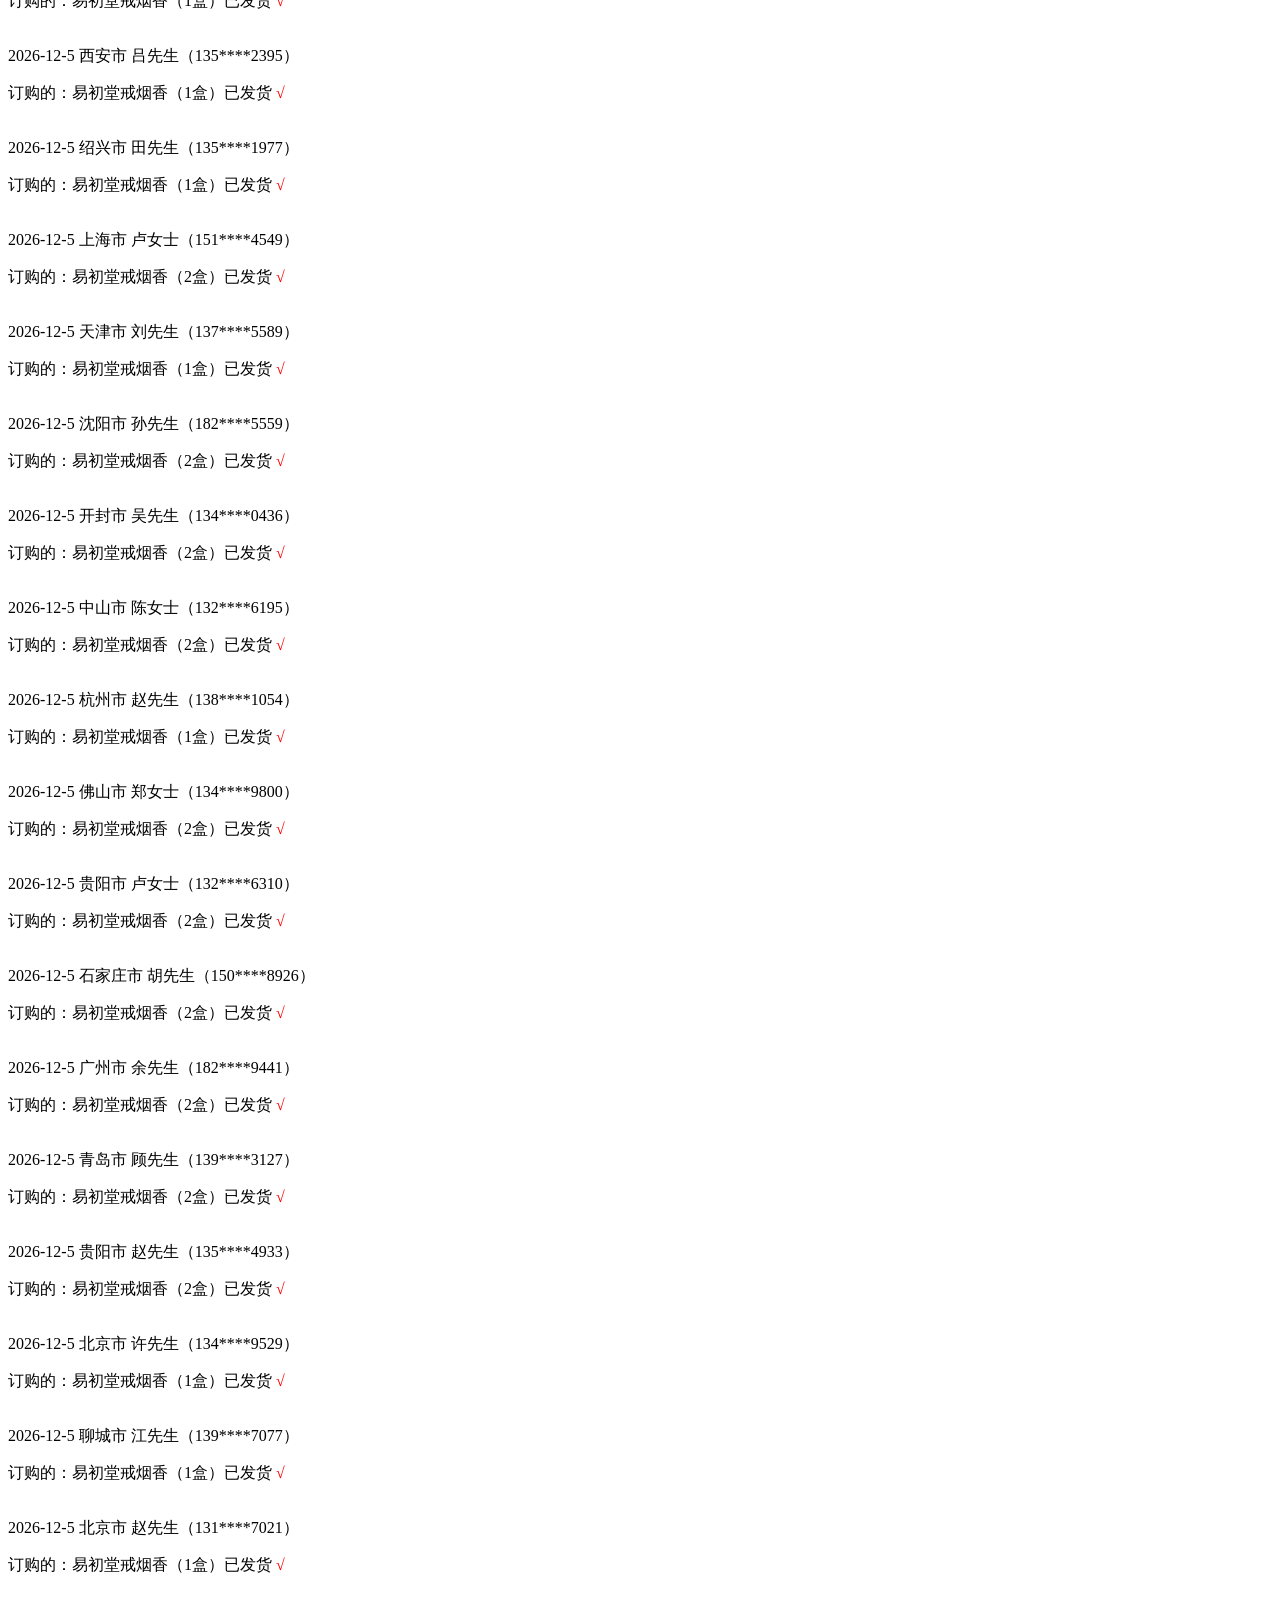
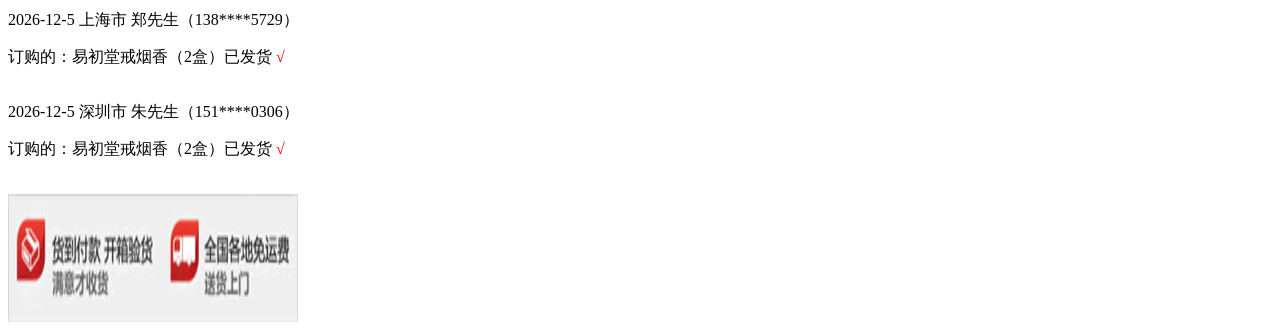
==== commit eca406fa: "update project: speedup" ====
--- a/files/order.html
+++ b/files/order.html
@@ -141,15 +141,8 @@
 		<LI class="product"><SPAN class=bdl><EM>*</EM>订购类型：</SPAN> <SPAN class=bdr>
 		  <div class="select">
 		<div class="select_l">
-		<dl><input type='radio' name='product' id="product" value='1盒 实惠型X1 228元'>1盒 实惠型X1 228元</dl>
-		<dl><input type='radio' name='product' id="product" value='2盒 实惠型X2 411元'>2盒 实惠型X2 411元<font color="#c50717">(惠)</font></dl>
-		<dl><input type='radio' name='product' id="product" value='3盒 实惠型X3 571元'>3盒 实惠型X3 571元<font color="#c50717">(特惠)</font></dl>
-		</div>
-		<div class="select_r">
-		<dl><input type='radio' name='product' id="product" value='1盒 强效型X1 288元' checked>1盒 强效型X1 288元</dl>
-		<dl><input type='radio' name='product' id="product" value='2盒 强效型X2 519元'>2盒 强效型X2 519元<font color="#c50717">(惠)</font></dl>
-		<dl><input type='radio' name='product' id="product" value='3盒 强效型X3 721元'>3盒 强效型X3 721元<font color="#c501717">(特惠)</font></dl>
-		</div>
+                <dl><input type='radio' name='product' id="product" value='1套 强效型X1 398元' checked>1套 强效型X1 398元 </dl>
+        </div>
 		</div>
           </SPAN></LI>
           <LI><SPAN class=bdl><EM>*</EM>收货人：</SPAN><SPAN class=bdr>
